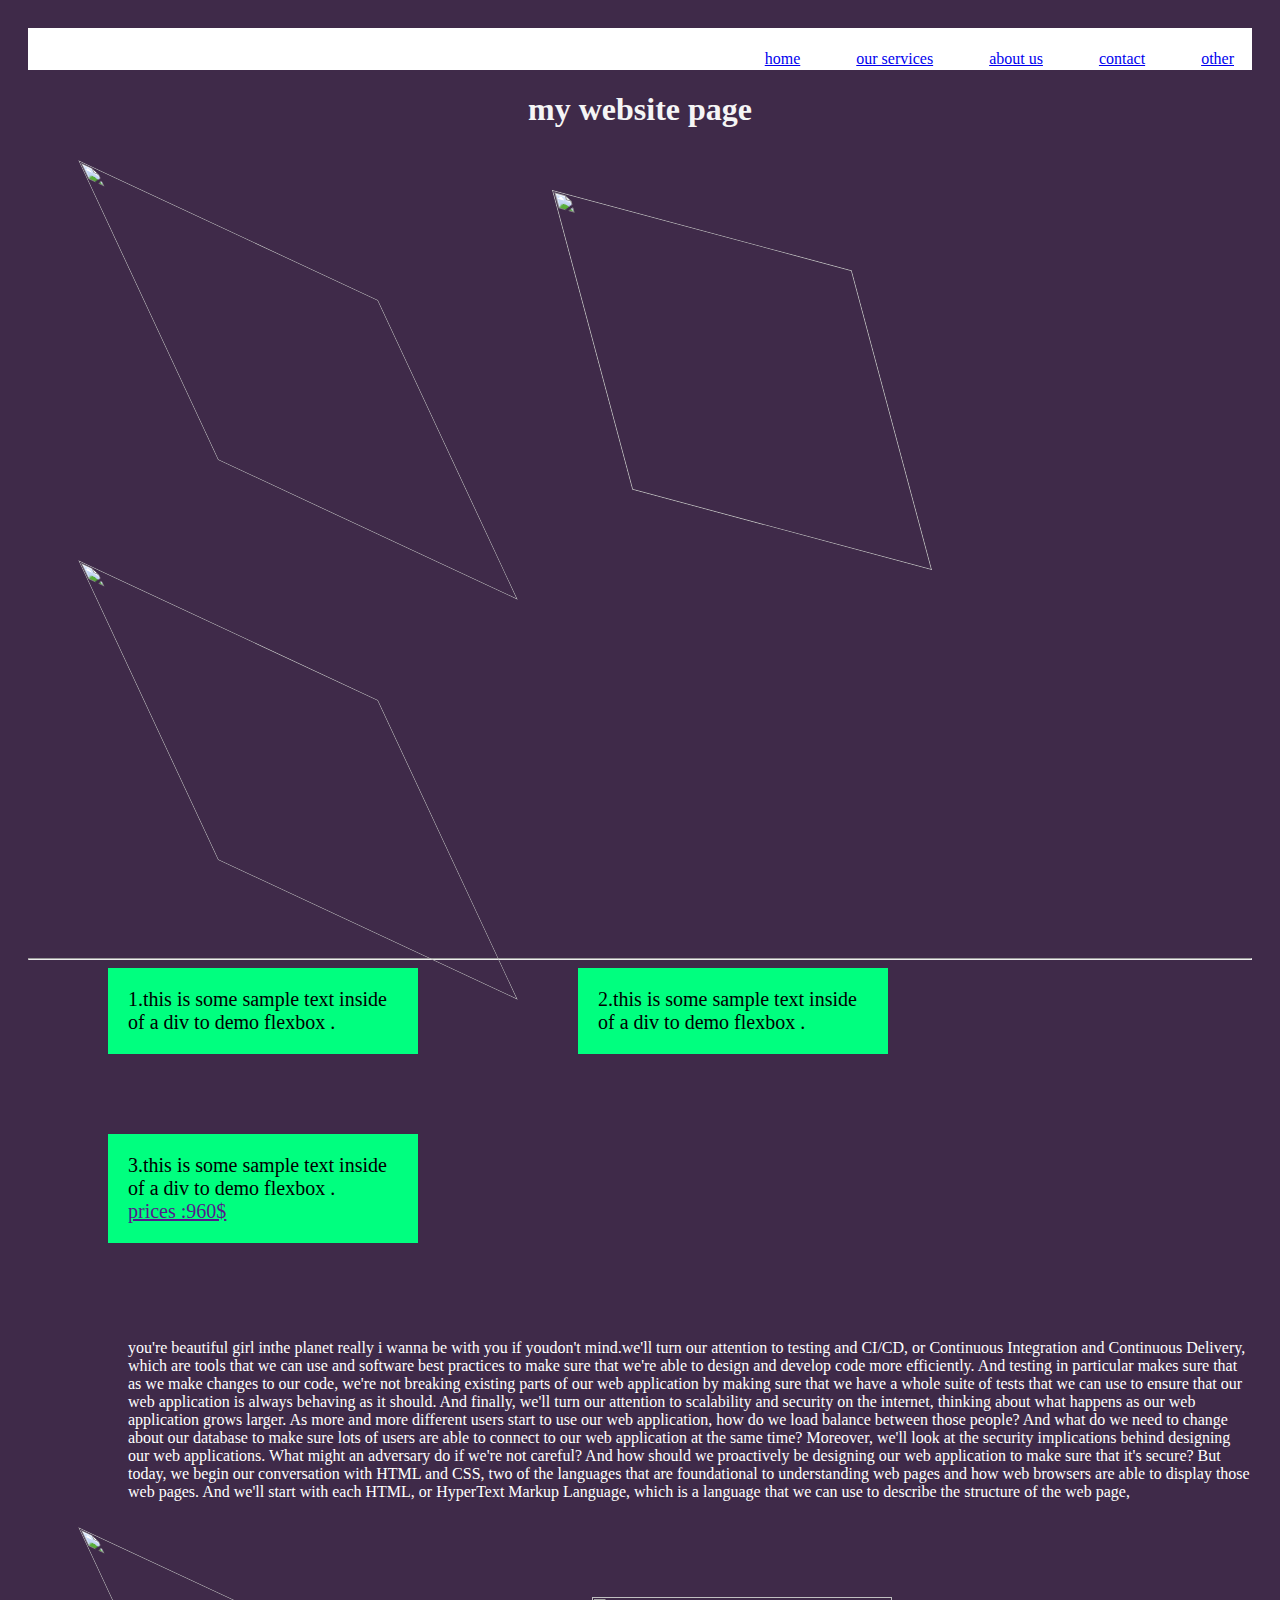
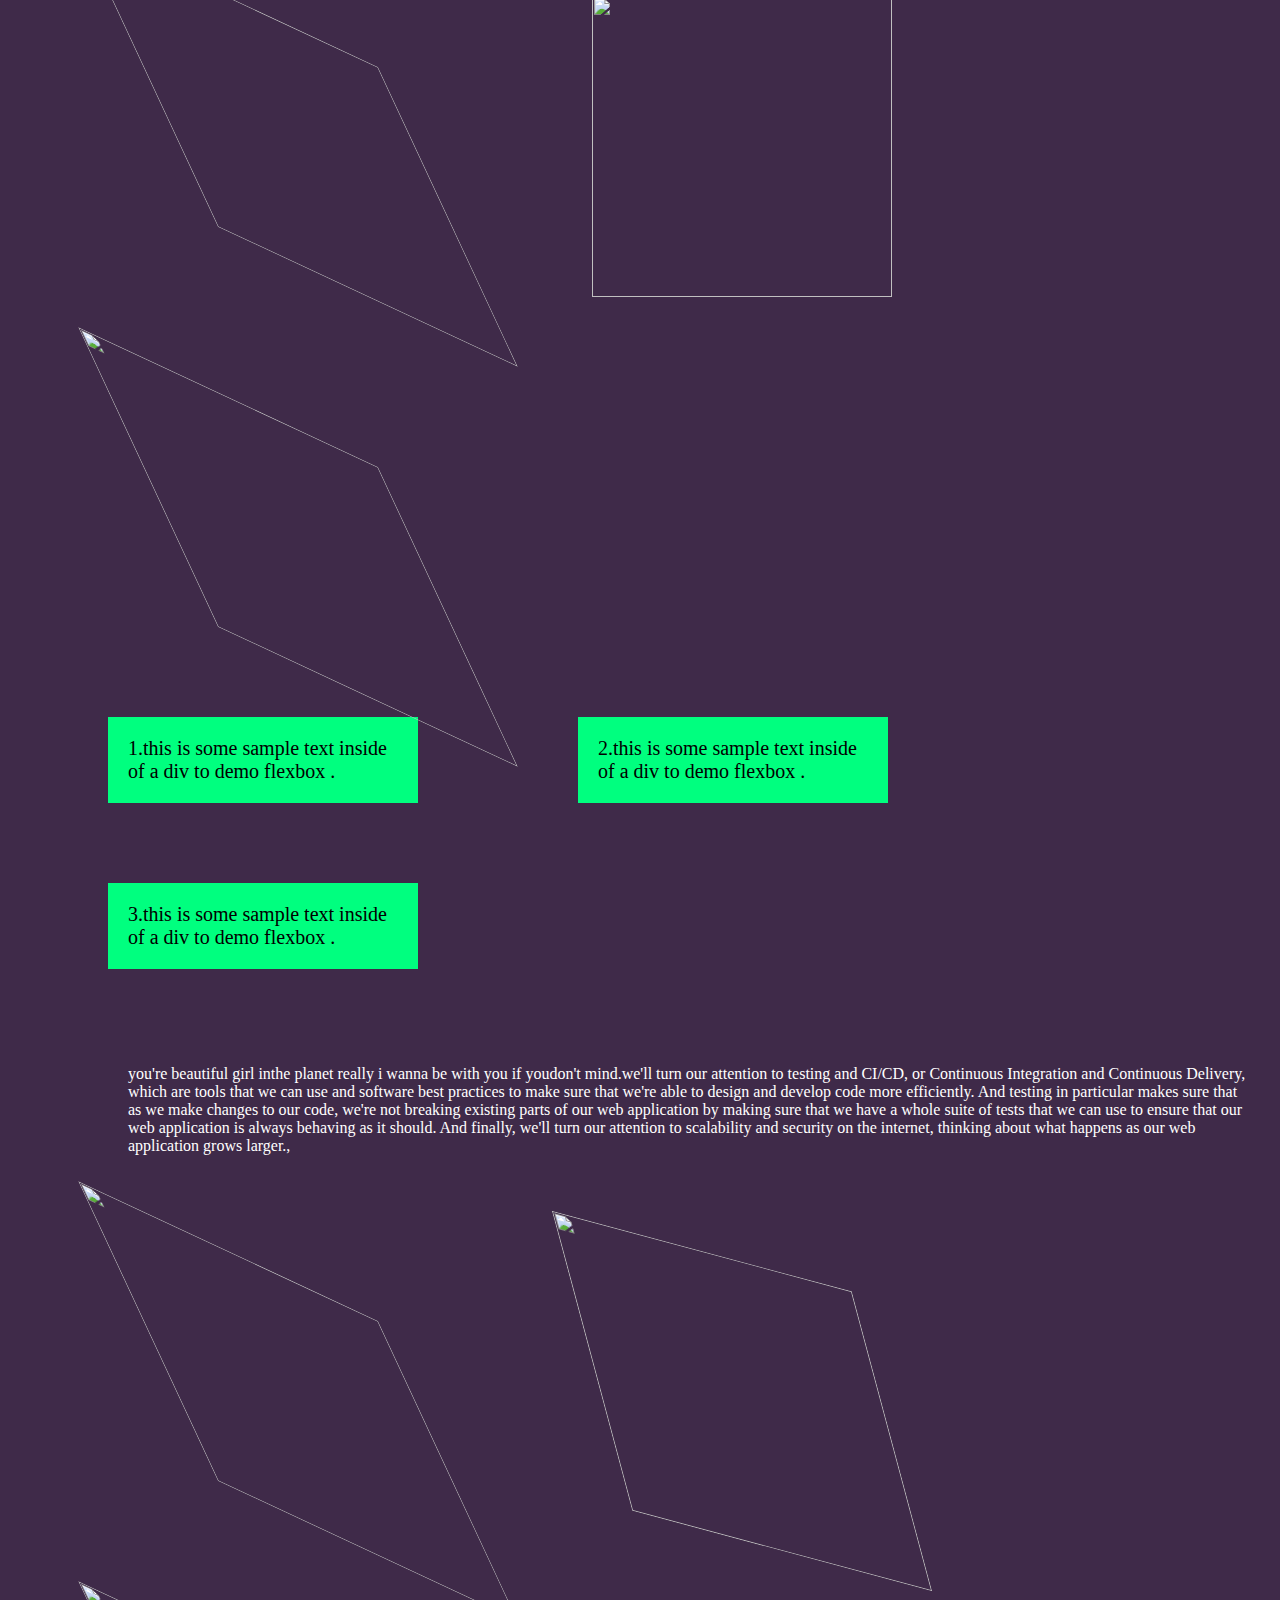
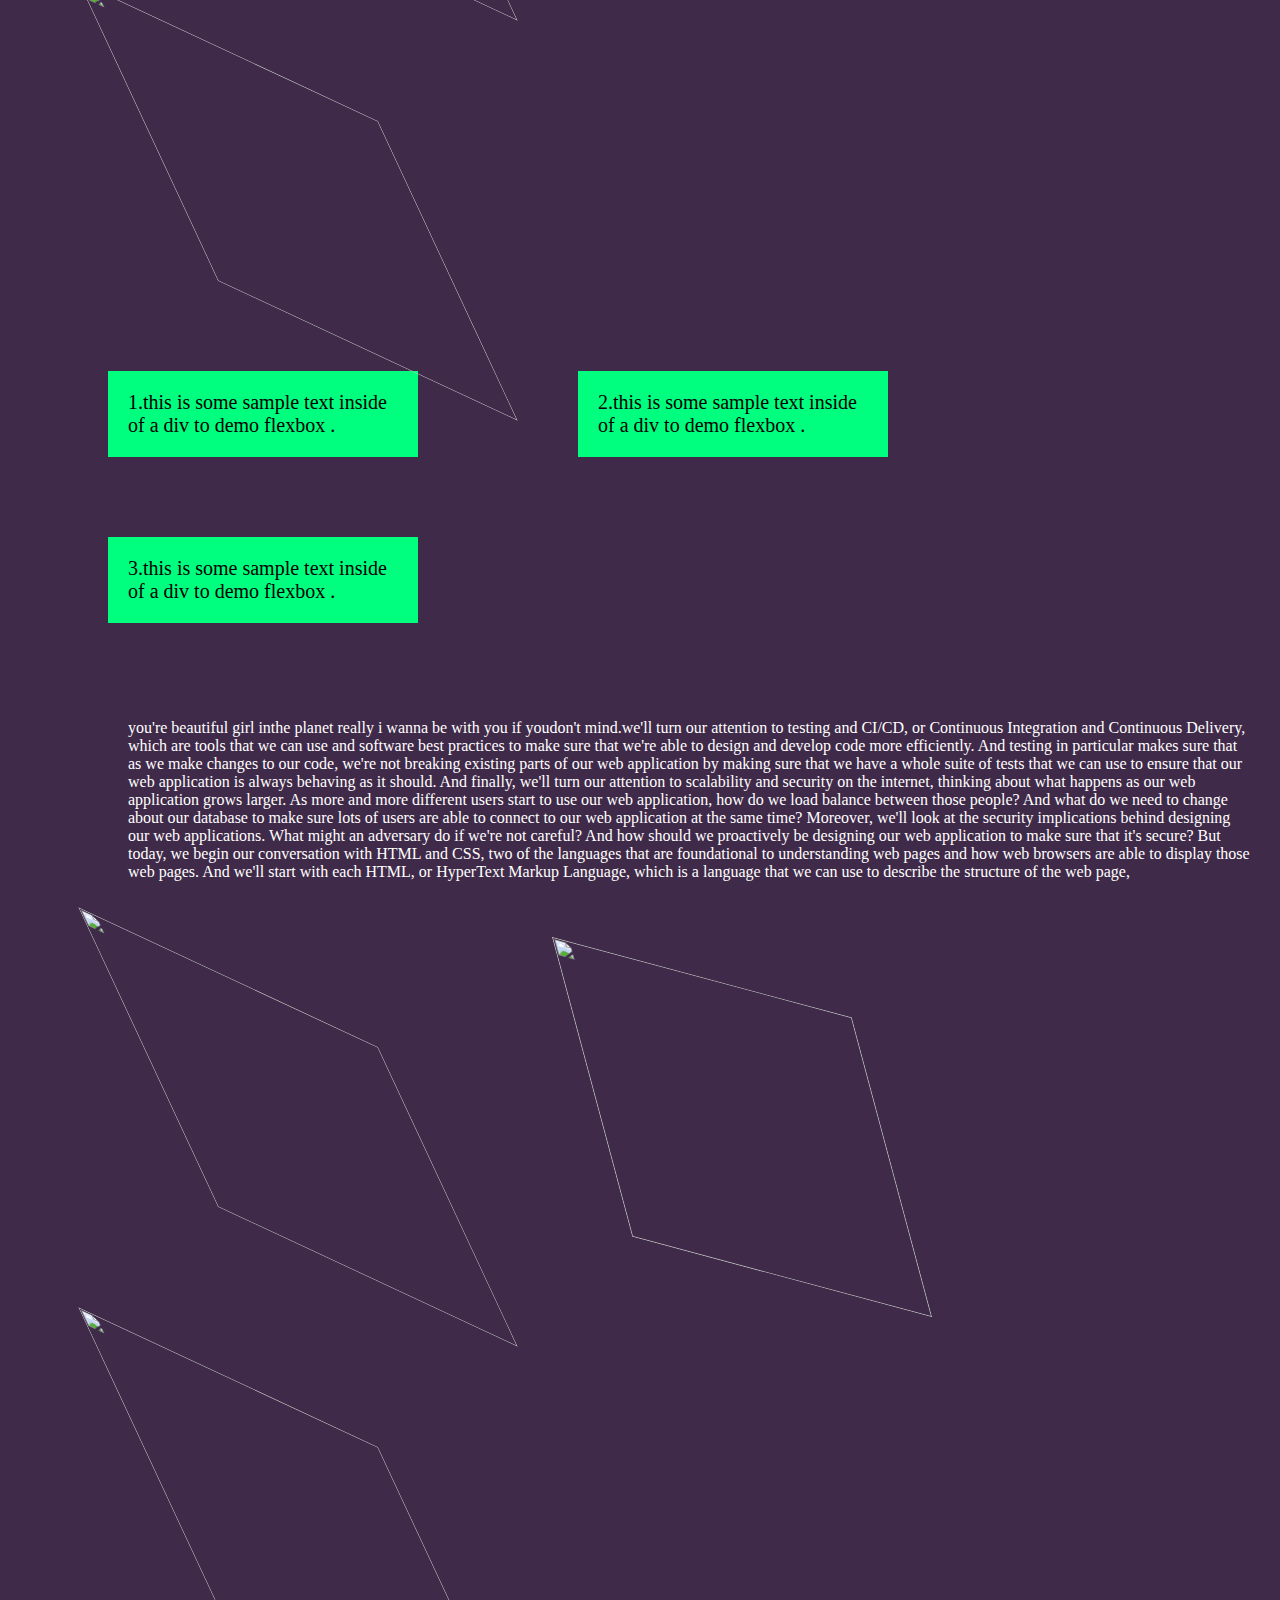
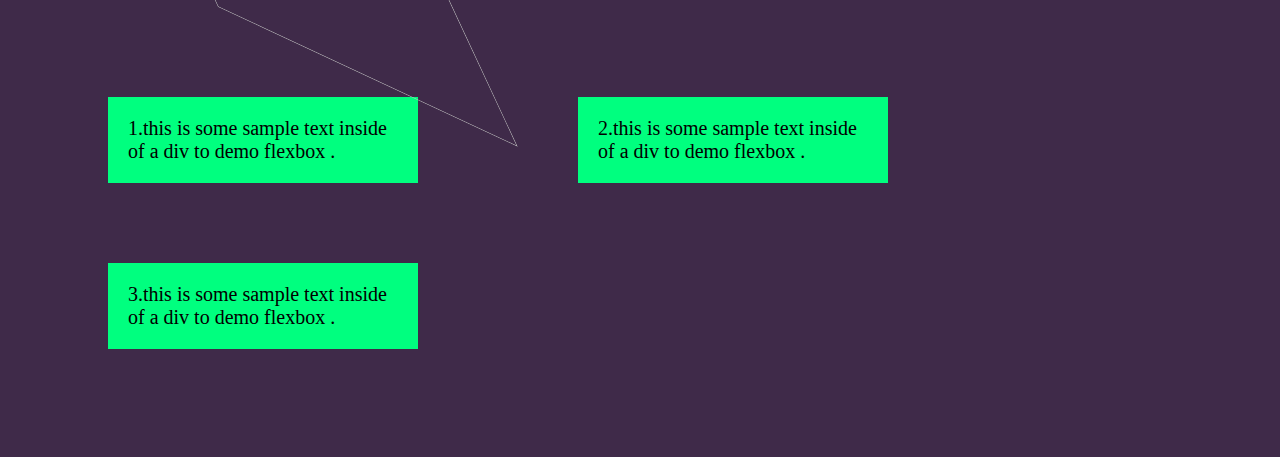
==== image.html @ 3d8976ea "Add files via upload" ====
<!DOCTYPE html>
<html lang="en">
<head>

    <meta charset="UTF-8">
    <meta http-equiv="X-UA-Compatible" content="IE=edge">
    <meta name="viewport" content="width=device-width, initial-scale=1.0">
    <title>image</title>
    <style>
        .xy15{
-webkit-transform:skew(15deg,15deg);
transform:skew(15deg,15deg);
            }
            .xy-25{
              -webkit-transform: skew(25deg,25deg); 
              transform: skew(25deg, 25deg); 
            }
            .xy-25:hover{
                background-color: #fff;
                border-radius: 2px;
            }
            .xy15:hover{
                background-color: #fff;
                }
            
        ul#horizontal{
list-style: none;
background-color: #fff;
text-align: right;
font-size: blod;
padding: 2px;
margin-top: auto;
        }
        ul#horizontal li{
            display:inline-block;
            padding-right: 1em;
            padding-left: 1em;
            margin-top: 20px;
            margin-inline-start: 20px;
            color: azure;
        }
        ul#horizontal li:hover{
            background-color: #fff;
           border-radius: 20px;
           padding: auto;
        }
        body{
            background-color: rgb(63 ,42, 73);
            border: 20px;
            padding: 20px;
            image-rendering:auto;
        }
        
        h1{
            color: whitesmoke;
            text-align: center;
  font-family: Cambria, Cochin, Georgia, Times, 'Times New Roman', serif;
        }
        img{
            width: 300px;
            height: 300px;
            margin-top: 60px;
            padding: 20px;
            border: 20px;
            margin-left: 100px }
        p{
            font-style: arial;
            color:white;
            margin-left: 100px;
        }
       #container {
    display:flex;
    flex-wrap: wrap;
}
#container > div {
    background-color:springgreen ;
    font-size: 20px;
    margin: 80px;
    padding: 20px;
 width: 270px;
 margin-top: auto;
}
    </style>
</head>
<body>
    <ul  id="horizontal">
<li><a href="flexbox.html"> home</a></li>
<li><a href="index.html"> our services</a></li>
 <li><a href="responsive.html"> about us</a></li>
 <li><a href="image.html"> contact</a></li>
 <li><a href="javascript.html"> other</a></li>
    </ul>
    <h1>my website page</h1>
    <img src="banner 3.jpg" class="xy-25"> 
    <img src="product 1.jpg" class="xy15">
    <img src="run.jpeg" class="xy-25"><hr>
    <div id="container">
        <div> 1.this is some sample text inside of a div to demo flexbox .</div>
        <div>2.this is some sample text inside of a div to demo flexbox .</div>
        <div> 3.this is some sample text inside of a div to demo flexbox . <br><a href=""> prices :960$ </a ></div>
    </div>
    <p>you're beautiful girl inthe planet really i wanna be with you if youdon't mind.we'll turn our attention to testing
        and CI/CD, or Continuous Integration and Continuous Delivery,
        which are tools that we can use and software best practices to make sure
        that we're able to design and develop code more efficiently.
        And testing in particular makes sure that as we make changes to our code,
        we're not breaking existing parts of our web application
        by making sure that we have a whole suite of tests
        that we can use to ensure that our web application is always
        behaving as it should.
        And finally, we'll turn our attention to scalability and security
        on the internet, thinking about what happens
        as our web application grows larger.
        As more and more different users start to use our web application,
        how do we load balance between those people?
        And what do we need to change about our database to make sure lots of users
        are able to connect to our web application at the same time?
        Moreover, we'll look at the security implications
        behind designing our web applications.
        What might an adversary do if we're not careful?
        And how should we proactively be designing our web application
        to make sure that it's secure?
        But today, we begin our conversation with HTML and CSS,
        two of the languages that are foundational to understanding web pages
        and how web browsers are able to display those web pages.
        And we'll start with each HTML, or HyperText Markup Language,
        which is a language that we can use to describe the structure of the web page,</p>
        <img src="Alexxa.jpg" class="xy-25">
    <img src="REFURBISHED-AND-NEW-LAPTOPS-FOR-SELL-BEST - Copy.jpg" class="zone6">
    <img src="camera.jpg" class="xy-25">
    <div id="container">
        <div> 1.this is some sample text inside of a div to demo flexbox .</div>
        <div>2.this is some sample text inside of a div to demo flexbox .</div>
        <div> 3.this is some sample text inside of a div to demo flexbox .</div>
    </div>
    <p>you're beautiful girl inthe planet really i wanna be with you if youdon't mind.we'll turn our attention to testing
        and CI/CD, or Continuous Integration and Continuous Delivery,
        which are tools that we can use and software best practices to make sure
        that we're able to design and develop code more efficiently.
        And testing in particular makes sure that as we make changes to our code,
        we're not breaking existing parts of our web application
        by making sure that we have a whole suite of tests
        that we can use to ensure that our web application is always
        behaving as it should.
        And finally, we'll turn our attention to scalability and security
        on the internet, thinking about what happens
        as our web application grows larger.,</p>
<img  src="product 6 - Copy.jpg" class="xy-25">  
<img src="product-11-450x494.jpg" class="xy15">
<img src="product-9-300x330.jpg" class="xy-25">
 <div id="container">
        <div> 1.this is some sample text inside of a div to demo flexbox .</div>
        <div>2.this is some sample text inside of a div to demo flexbox .</div>
        <div> 3.this is some sample text inside of a div to demo flexbox .</div>
    </div>
<p>you're beautiful girl inthe planet really i wanna be with you if youdon't mind.we'll turn our attention to testing
    and CI/CD, or Continuous Integration and Continuous Delivery,
    which are tools that we can use and software best practices to make sure
    that we're able to design and develop code more efficiently.
    And testing in particular makes sure that as we make changes to our code,
    we're not breaking existing parts of our web application
    by making sure that we have a whole suite of tests
    that we can use to ensure that our web application is always
    behaving as it should.
    And finally, we'll turn our attention to scalability and security
    on the internet, thinking about what happens
    as our web application grows larger.
    As more and more different users start to use our web application,
    how do we load balance between those people?
    And what do we need to change about our database to make sure lots of users
    are able to connect to our web application at the same time?
    Moreover, we'll look at the security implications
    behind designing our web applications.
    What might an adversary do if we're not careful?
    And how should we proactively be designing our web application
    to make sure that it's secure?
    But today, we begin our conversation with HTML and CSS,
    two of the languages that are foundational to understanding web pages
    and how web browsers are able to display those web pages.
    And we'll start with each HTML, or HyperText Markup Language,
    which is a language that we can use to describe the structure of the web page,</p>  
    <img  src="pink watch.jpg" class="xy-25">  
    <img src="product 4.jpg" class="xy15">
    <img src="22-1-270x338.jpg" class="xy-25">
    <div id="container">
        <div> 1.this is some sample text inside of a div to demo flexbox .</div>
        <div>2.this is some sample text inside of a div to demo flexbox .</div>
        <div> 3.this is some sample text inside of a div to demo flexbox .</div>
    </div>
</body>
</html>
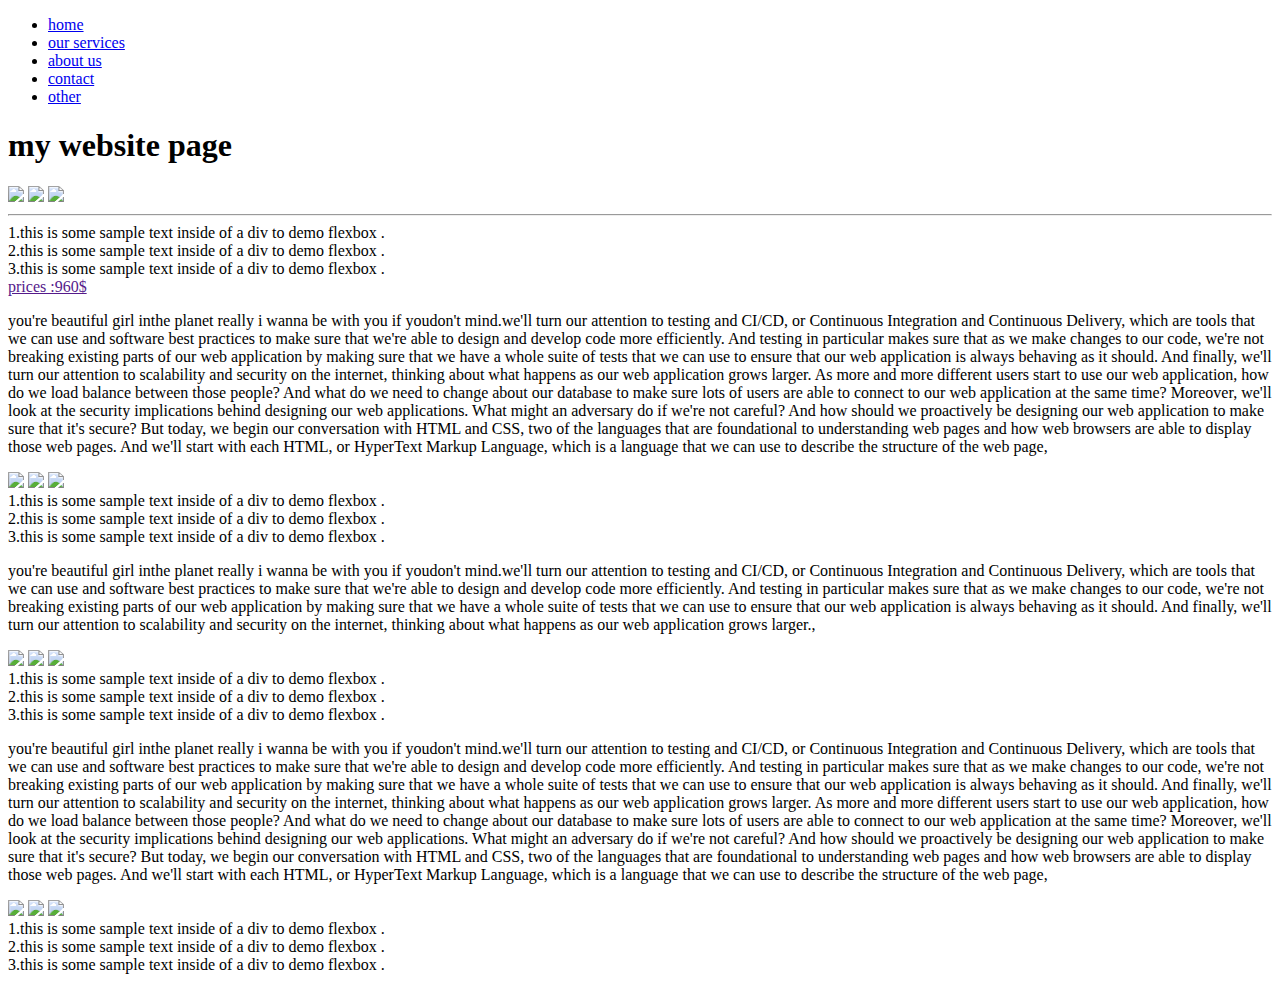
==== commit 0c4d73cd: "Update image.html" ====
--- a/image.html
+++ b/image.html
@@ -7,79 +7,6 @@
     <meta name="viewport" content="width=device-width, initial-scale=1.0">
     <title>image</title>
     <style>
-        .xy15{
--webkit-transform:skew(15deg,15deg);
-transform:skew(15deg,15deg);
-            }
-            .xy-25{
-              -webkit-transform: skew(25deg,25deg); 
-              transform: skew(25deg, 25deg); 
-            }
-            .xy-25:hover{
-                background-color: #fff;
-                border-radius: 2px;
-            }
-            .xy15:hover{
-                background-color: #fff;
-                }
-            
-        ul#horizontal{
-list-style: none;
-background-color: #fff;
-text-align: right;
-font-size: blod;
-padding: 2px;
-margin-top: auto;
-        }
-        ul#horizontal li{
-            display:inline-block;
-            padding-right: 1em;
-            padding-left: 1em;
-            margin-top: 20px;
-            margin-inline-start: 20px;
-            color: azure;
-        }
-        ul#horizontal li:hover{
-            background-color: #fff;
-           border-radius: 20px;
-           padding: auto;
-        }
-        body{
-            background-color: rgb(63 ,42, 73);
-            border: 20px;
-            padding: 20px;
-            image-rendering:auto;
-        }
-        
-        h1{
-            color: whitesmoke;
-            text-align: center;
-  font-family: Cambria, Cochin, Georgia, Times, 'Times New Roman', serif;
-        }
-        img{
-            width: 300px;
-            height: 300px;
-            margin-top: 60px;
-            padding: 20px;
-            border: 20px;
-            margin-left: 100px }
-        p{
-            font-style: arial;
-            color:white;
-            margin-left: 100px;
-        }
-       #container {
-    display:flex;
-    flex-wrap: wrap;
-}
-#container > div {
-    background-color:springgreen ;
-    font-size: 20px;
-    margin: 80px;
-    padding: 20px;
- width: 270px;
- margin-top: auto;
-}
     </style>
 </head>
 <body>
@@ -188,4 +115,4 @@
         <div> 3.this is some sample text inside of a div to demo flexbox .</div>
     </div>
 </body>
-</html>+</html>
